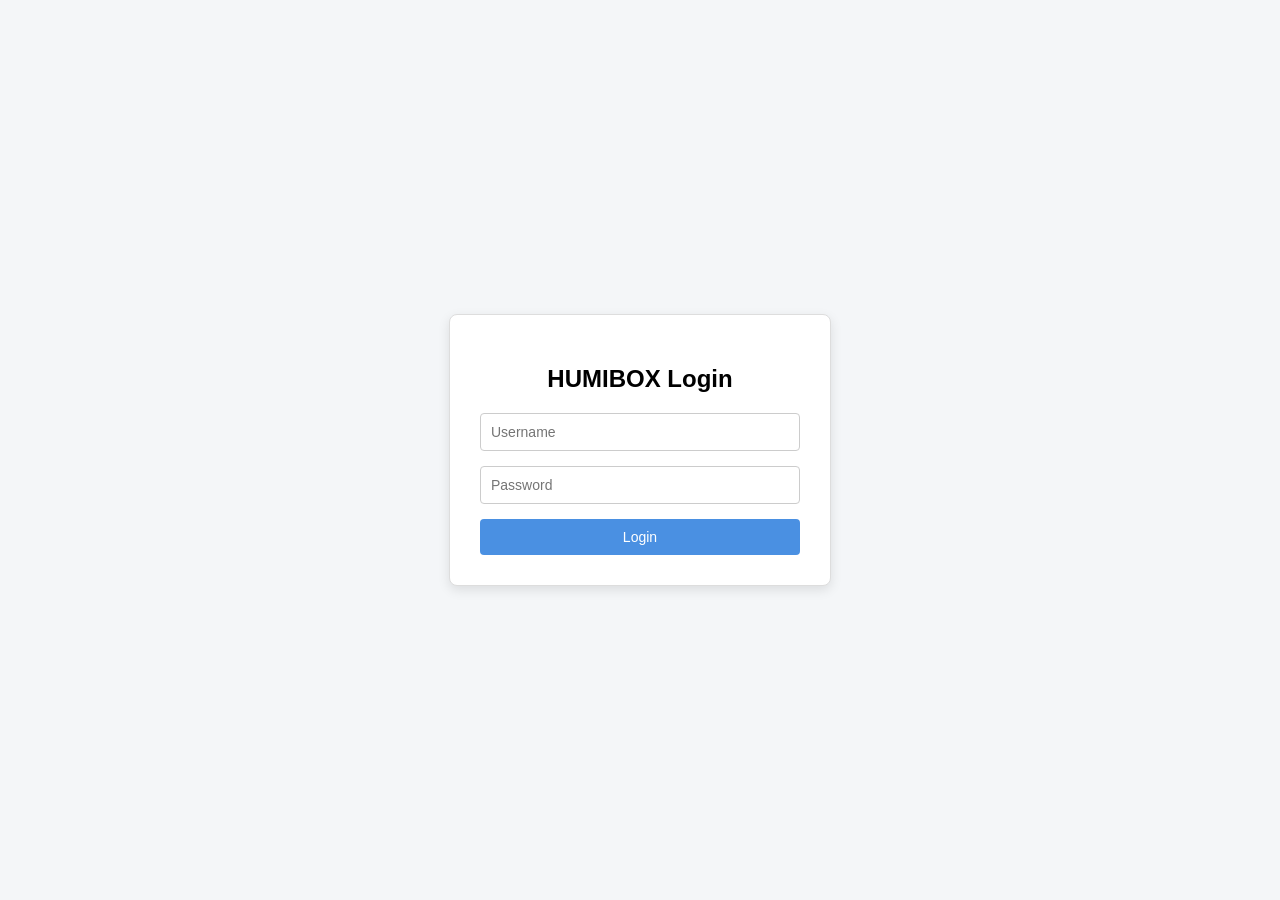
==== mqtt_web/login.html @ 7c7f9762 "user login page added" ====
<!doctype html>
<html>
<head>
<meta charset="utf-8">
<title>Login</title>

<style>
/* Full page center layout */
body {
    margin: 0;
    height: 100vh;
    display: flex;
    justify-content: center;
    align-items: center;
    background-color: #f4f6f8;
    font-family: Arial, sans-serif;
}

/* Login container */
.login-box {
    width: 320px;
    padding: 30px;
    background: white;
    border: 1px solid #ddd;
    border-radius: 8px;
    box-shadow: 0 4px 12px rgba(0, 0, 0, 0.1);
}

/* Title */
.login-box h2 {
    margin-bottom: 20px;
    text-align: center;
}

/* Input fields */
.login-box input {
    width: 100%;
    padding: 10px;
    margin-bottom: 15px;
    border: 1px solid #ccc;
    border-radius: 4px;
    box-sizing: border-box;
    font-size: 14px;
}

/* Input focus effect */
.login-box input:focus {
    outline: none;
    border-color: #4a90e2;
}

/* Button */
.login-box button {
    width: 100%;
    padding: 10px;
    background-color: #4a90e2;
    border: none;
    color: white;
    font-size: 14px;
    border-radius: 4px;
    cursor: pointer;
}

/* Button hover */
.login-box button:hover {
    background-color: #357ab8;
}
</style>

</head>
<body>

<div class="login-box">
    <h2>HUMIBOX Login</h2>

    <form method="POST">
        <input name="username" placeholder="Username" required>
        <input name="password" type="password" placeholder="Password" required>
        <button type="submit">Login</button>
    </form>
</div>

</body>
</html>
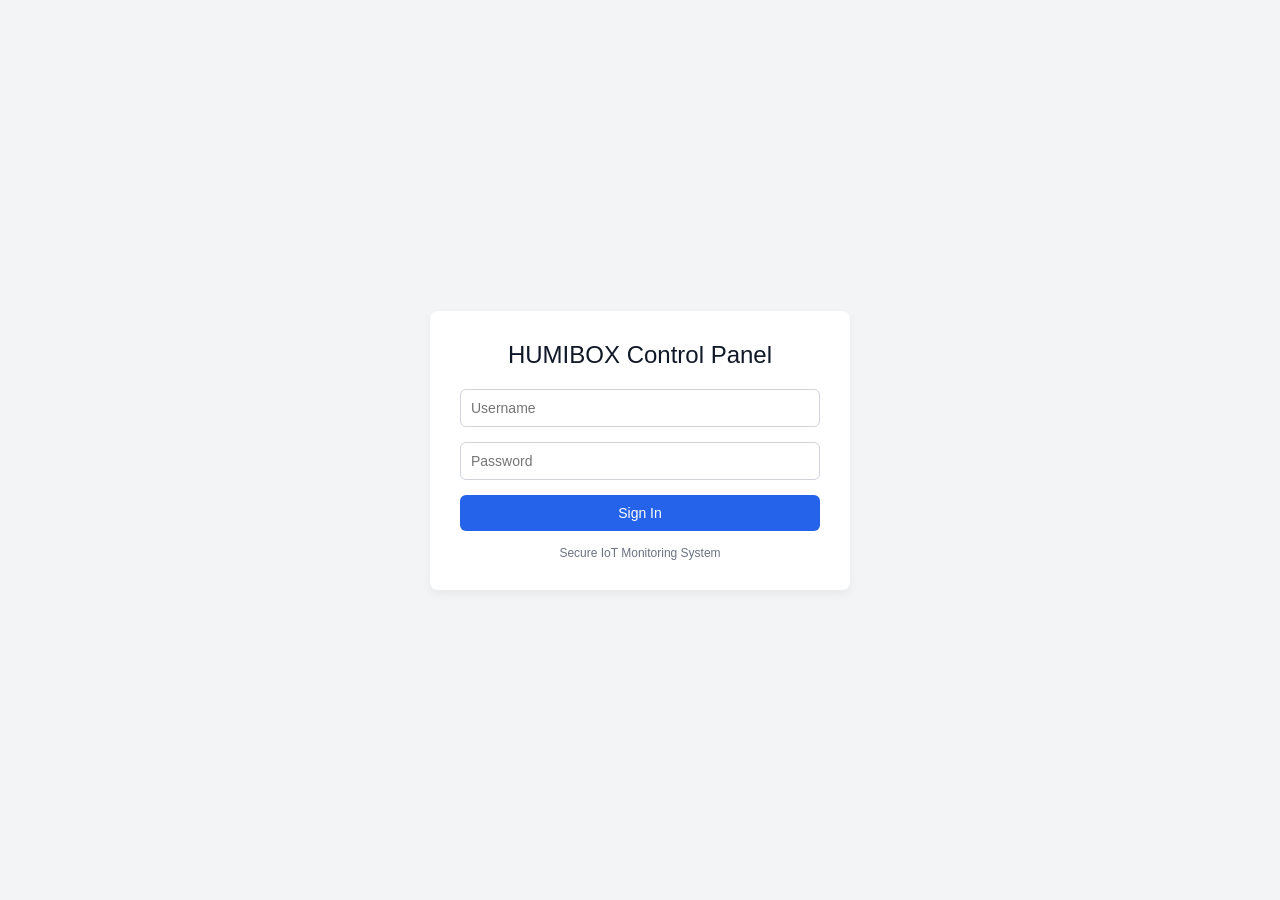
==== commit 6174e643: "icon images" ====
--- a/mqtt_web/login.html
+++ b/mqtt_web/login.html
@@ -1,83 +1,134 @@
 <!doctype html>
-<html>
+<html lang="en">
 <head>
 <meta charset="utf-8">
-<title>Login</title>
+<meta name="viewport" content="width=device-width, initial-scale=1">
+<title>HUMIBOX Login</title>
 
 <style>
-/* Full page center layout */
+
+/* =========================
+   Global Style (Unified)
+========================= */
+
 body {
     margin: 0;
-    height: 100vh;
+    font-family: Arial, sans-serif;
+    background-color: #f3f4f6;
+    color: #111827;
     display: flex;
     justify-content: center;
     align-items: center;
-    background-color: #f4f6f8;
-    font-family: Arial, sans-serif;
+    height: 100vh;
 }
 
-/* Login container */
-.login-box {
-    width: 320px;
+/* =========================
+   Login Card
+========================= */
+
+.login-card {
+    width: 360px;
+    background: white;
     padding: 30px;
-    background: white;
-    border: 1px solid #ddd;
     border-radius: 8px;
-    box-shadow: 0 4px 12px rgba(0, 0, 0, 0.1);
+    box-shadow: 0 4px 10px rgba(0,0,0,0.05);
 }
 
-/* Title */
-.login-box h2 {
+.login-card h2 {
+    margin-top: 0;
     margin-bottom: 20px;
     text-align: center;
+    font-weight: normal;
 }
 
-/* Input fields */
-.login-box input {
+/* =========================
+   Input Fields
+========================= */
+
+.input-group {
+    margin-bottom: 15px;
+}
+
+input {
     width: 100%;
     padding: 10px;
-    margin-bottom: 15px;
-    border: 1px solid #ccc;
-    border-radius: 4px;
+    border: 1px solid #d1d5db;
+    border-radius: 6px;
+    font-size: 14px;
     box-sizing: border-box;
-    font-size: 14px;
 }
 
-/* Input focus effect */
-.login-box input:focus {
+input:focus {
     outline: none;
-    border-color: #4a90e2;
+    border-color: #2563eb;
 }
 
-/* Button */
-.login-box button {
+/* =========================
+   Button
+========================= */
+
+.primary-btn {
     width: 100%;
     padding: 10px;
-    background-color: #4a90e2;
+    background-color: #2563eb;
     border: none;
     color: white;
     font-size: 14px;
-    border-radius: 4px;
+    border-radius: 6px;
     cursor: pointer;
 }
 
-/* Button hover */
-.login-box button:hover {
-    background-color: #357ab8;
+.primary-btn:hover {
+    background-color: #1e40af;
 }
+
+/* =========================
+   Footer
+========================= */
+
+.footer-text {
+    margin-top: 15px;
+    font-size: 12px;
+    text-align: center;
+    color: #6b7280;
+}
+
 </style>
+</head>
 
-</head>
 <body>
 
-<div class="login-box">
-    <h2>HUMIBOX Login</h2>
+<div class="login-card">
 
-    <form method="POST">
-        <input name="username" placeholder="Username" required>
-        <input name="password" type="password" placeholder="Password" required>
-        <button type="submit">Login</button>
+    <h2>HUMIBOX Control Panel</h2>
+
+    <form method="POST" autocomplete="on">
+
+        <div class="input-group">
+            <input name="username"
+                   placeholder="Username"
+                   required
+                   autocomplete="username">
+        </div>
+
+        <div class="input-group">
+            <input name="password"
+                   type="password"
+                   placeholder="Password"
+                   required
+                   autocomplete="current-password">
+        </div>
+
+        <button type="submit" class="primary-btn">
+            Sign In
+        </button>
+
     </form>
+
+    <div class="footer-text">
+        Secure IoT Monitoring System
+    </div>
+
 </div>
 
 </body>
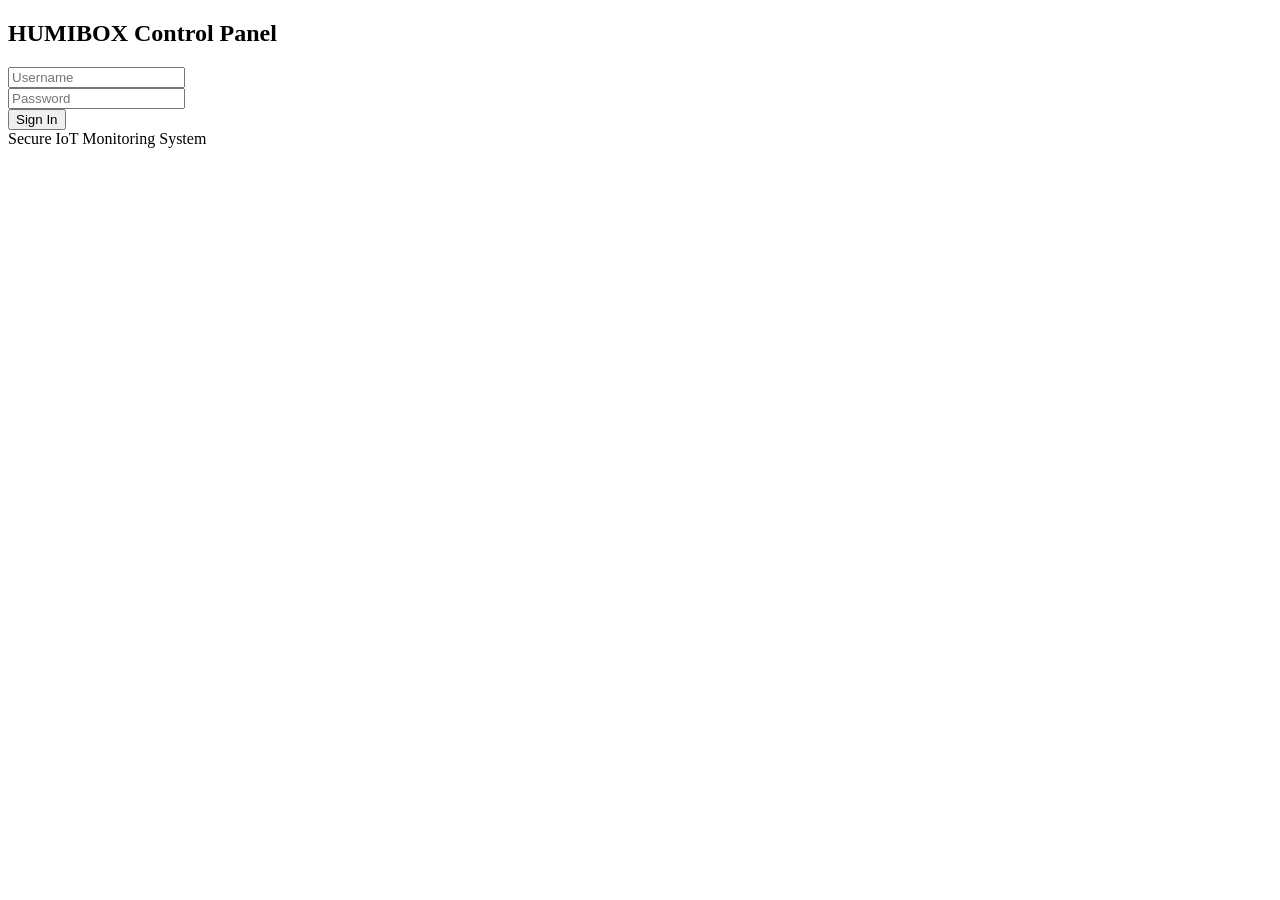
==== commit e0e07f8f: "js and css files added" ====
--- a/mqtt_web/login.html
+++ b/mqtt_web/login.html
@@ -1,133 +1,48 @@
 <!doctype html>
 <html lang="en">
 <head>
+
 <meta charset="utf-8">
 <meta name="viewport" content="width=device-width, initial-scale=1">
+
 <title>HUMIBOX Login</title>
 
-<style>
+<link rel="stylesheet" href="/style.css">
 
-/* =========================
-   Global Style (Unified)
-========================= */
-
-body {
-    margin: 0;
-    font-family: Arial, sans-serif;
-    background-color: #f3f4f6;
-    color: #111827;
-    display: flex;
-    justify-content: center;
-    align-items: center;
-    height: 100vh;
-}
-
-/* =========================
-   Login Card
-========================= */
-
-.login-card {
-    width: 360px;
-    background: white;
-    padding: 30px;
-    border-radius: 8px;
-    box-shadow: 0 4px 10px rgba(0,0,0,0.05);
-}
-
-.login-card h2 {
-    margin-top: 0;
-    margin-bottom: 20px;
-    text-align: center;
-    font-weight: normal;
-}
-
-/* =========================
-   Input Fields
-========================= */
-
-.input-group {
-    margin-bottom: 15px;
-}
-
-input {
-    width: 100%;
-    padding: 10px;
-    border: 1px solid #d1d5db;
-    border-radius: 6px;
-    font-size: 14px;
-    box-sizing: border-box;
-}
-
-input:focus {
-    outline: none;
-    border-color: #2563eb;
-}
-
-/* =========================
-   Button
-========================= */
-
-.primary-btn {
-    width: 100%;
-    padding: 10px;
-    background-color: #2563eb;
-    border: none;
-    color: white;
-    font-size: 14px;
-    border-radius: 6px;
-    cursor: pointer;
-}
-
-.primary-btn:hover {
-    background-color: #1e40af;
-}
-
-/* =========================
-   Footer
-========================= */
-
-.footer-text {
-    margin-top: 15px;
-    font-size: 12px;
-    text-align: center;
-    color: #6b7280;
-}
-
-</style>
 </head>
 
-<body>
+<body class="login-page">
 
 <div class="login-card">
 
-    <h2>HUMIBOX Control Panel</h2>
+<h2>HUMIBOX Control Panel</h2>
 
-    <form method="POST" autocomplete="on">
+<form method="POST" autocomplete="on">
 
-        <div class="input-group">
-            <input name="username"
-                   placeholder="Username"
-                   required
-                   autocomplete="username">
-        </div>
+<div class="input-group">
+<input name="username"
+placeholder="Username"
+required
+autocomplete="username">
+</div>
 
-        <div class="input-group">
-            <input name="password"
-                   type="password"
-                   placeholder="Password"
-                   required
-                   autocomplete="current-password">
-        </div>
+<div class="input-group">
+<input name="password"
+type="password"
+placeholder="Password"
+required
+autocomplete="current-password">
+</div>
 
-        <button type="submit" class="primary-btn">
-            Sign In
-        </button>
+<button type="submit" class="primary-btn">
+Sign In
+</button>
 
-    </form>
+</form>
 
-    <div class="footer-text">
-        Secure IoT Monitoring System
-    </div>
+<div class="footer-text">
+Secure IoT Monitoring System
+</div>
 
 </div>
 
